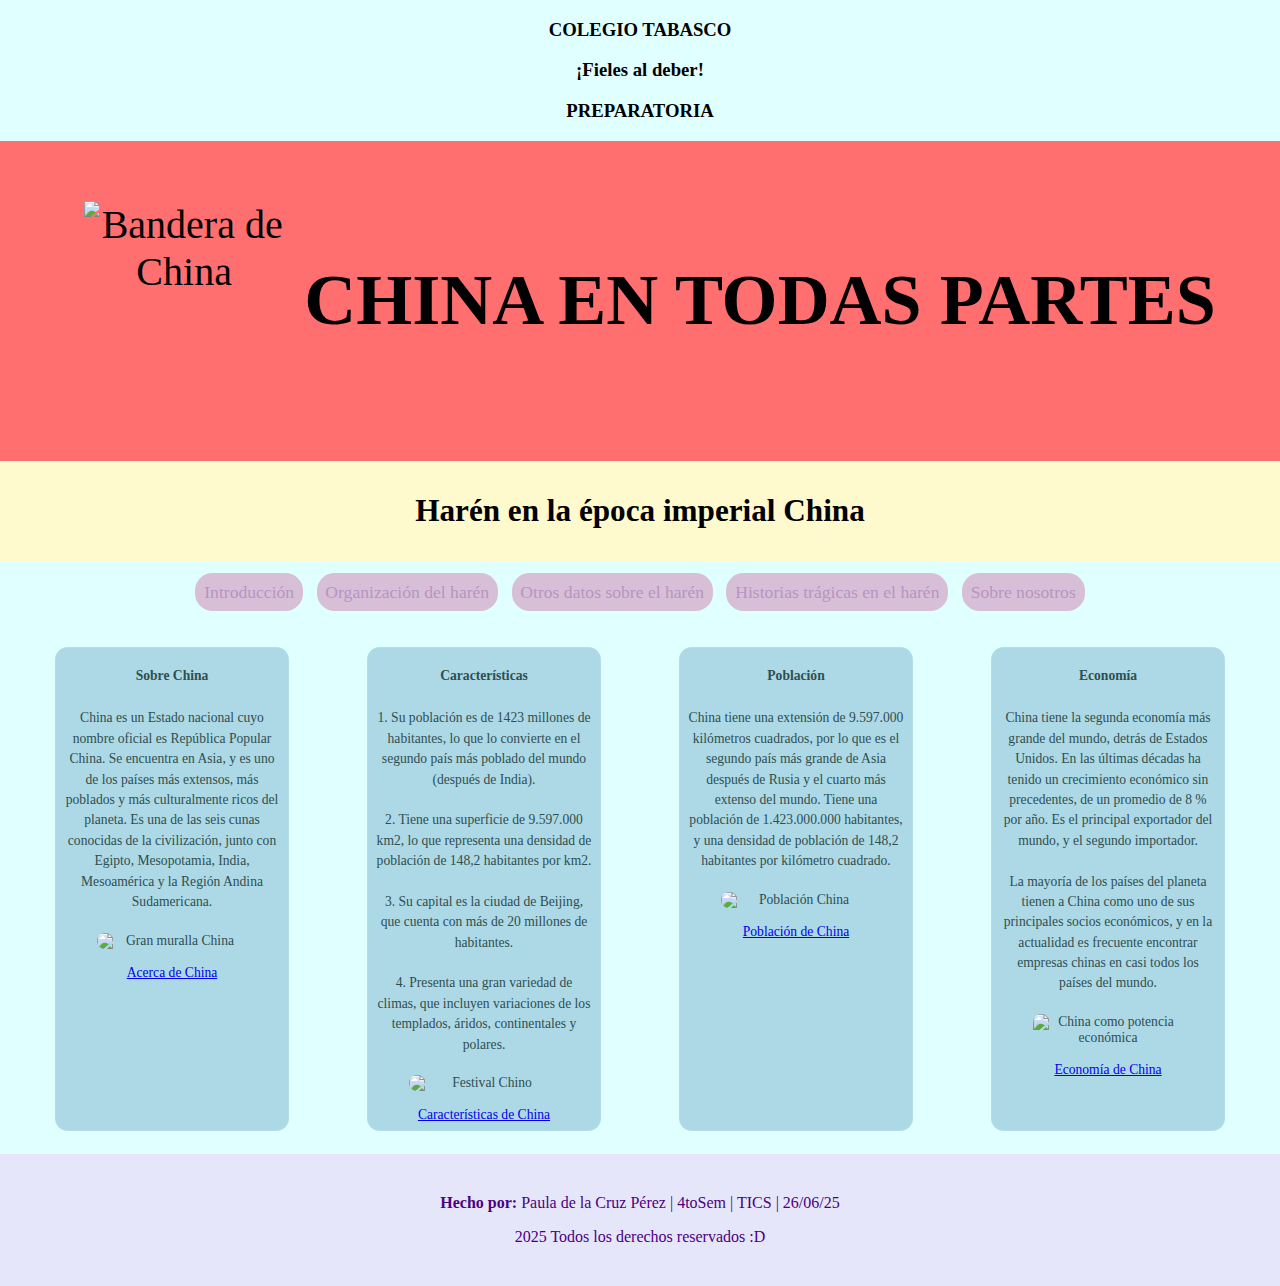
==== index.html @ 60cf9e79 "Add files via upload" ====
<!DOCTYPE html>
<html lang="es">
<head>
    <meta charset="UTF-8">
    <meta name="viewport" content="width=device-width, initial-scale=1.0">
    <link rel="stylesheet" href="estilomenu.css">
    <title>China en todas partes</title>
</head>
<body>
    <center>
        <h3>COLEGIO TABASCO</h3>
        <h3>¡Fieles al deber!</h3>
        <h3>PREPARATORIA</h3>
    </center>
    <header class="china-header">
        <div class="left-section">
            <img src="Recursos/images/bandera.jpg" alt="Bandera de China" class="china-flag">
            <h1 class="china-text">CHINA EN TODAS PARTES</h1>
        </div>
    </header>
    <section class="main-header">
        <h2>Harén en la época imperial China</h2>
    </section>
    <nav>
        <ul class="menu">
            <li><a href="p1.html" target="_blank">Introducción</a></li>
            <li><a href="p2.html" target="_blank">Organización del harén</a></li>
            <li><a href="p3.html" target="_blank">Otros datos sobre el harén</a></li>
            <li><a href="https://www.thecollector.com/tragic-tales-imperial-china-harems/" target="_blank">Historias trágicas en el harén</a></li>
            <li><a href="p4.html" target="_blank">Sobre nosotros</a></li>
        </ul>
        <div class="containers">
            <div class="container" id="container1">
                <h3 class="container-title">Sobre China</h3>
                <p>
                    China es un Estado nacional cuyo nombre oficial es República Popular China. Se encuentra en Asia, y es uno de los países más extensos, más poblados y más culturalmente ricos del planeta. Es una de las seis cunas conocidas de la civilización, junto con Egipto, Mesopotamia, India, Mesoamérica y la Región Andina Sudamericana.
                </p>
                <img src="Recursos/images/ft15.jpg" alt="Gran muralla China" class="random-image"><br>
                <a href="https://humanidades.com/china/" target="_blank" class="image-link">Acerca de China</a>
            </div>
            <div class="container" id="container2">
                <h3 class="container-title">Características</h3>
                <p>
                    1. Su población es de 1423 millones de habitantes, lo que lo convierte en el segundo país más poblado del mundo (después de India).<br><br>
                    2. Tiene una superficie de 9.597.000 km2, lo que representa una densidad de población de 148,2 habitantes por km2.<br><br>
                    3. Su capital es la ciudad de Beijing, que cuenta con más de 20 millones de habitantes.<br><br>
                    4. Presenta una gran variedad de climas, que incluyen variaciones de los templados, áridos, continentales y polares.
                </p>
                <img src="Recursos/images/ft16.jpg" alt="Festival Chino" class="random-image"><br>
                <a href="https://www.fundacionaquae.org/wiki/china/" target="_blank" class="image-link">Características de China</a>
            </div>
            <div class="container" id="container3">
                <h3 class="container-title">Población</h3>
                <p>
                    China tiene una extensión de 9.597.000 kilómetros cuadrados, por lo que es el segundo país más grande de Asia después de Rusia y el cuarto más extenso del mundo. Tiene una población de 1.423.000.000 habitantes, y una densidad de población de 148,2 habitantes por kilómetro cuadrado.
                </p>
                <img src="Recursos/images/ft17.jpg" alt="Población China" class="random-image"><br>
                <a href="https://datosmacro.expansion.com/demografia/poblacion/china" target="_blank" class="image-link">Población de China</a>
            </div>
            <div class="container" id="container4">
                <h3 class="container-title">Economía</h3>
                <p>
                    China tiene la segunda economía más grande del mundo, detrás de Estados Unidos. En las últimas décadas ha tenido un crecimiento económico sin precedentes, de un promedio de 8 % por año. Es el principal exportador del mundo, y el segundo importador.<br><br>
                    La mayoría de los países del planeta tienen a China como uno de sus principales socios económicos, y en la actualidad es frecuente encontrar empresas chinas en casi todos los países del mundo.
                </p>
                <img src="Recursos/images/ft18.jpg" alt="China como potencia económica" class="random-image"><br>
                <a href="https://santandertrade.com/es/portal/analizar-mercados/china/politica-y-economia" target="_blank" class="image-link">Economía de China</a>
            </div>
        </div>
    </nav>
    <footer class="footer">
        <div class="footer-content">
            <p><strong>Hecho por:</strong> Paula de la Cruz Pérez | 4toSem | TICS | 26/06/25</p>
            <p>2025 Todos los derechos reservados :D</p>
        </div>
    </footer>
</body>
</html>
---- estilomenu.css ----
body {
    font-family: Pacifico, cursive;
    text-align: center;
    background-color: #E0FFFF;
    margin: 0;
    padding: 0;
}

.china-header {
    font-family: Rockwell, serif;
    background-color: #FF6F6F;
    color: black;
    display: flex;
    align-items: center;
    justify-content: center;
    text-align: center;
    position: relative;
    flex-wrap: wrap;
}

.left-section {
    display: flex;
    align-items: center;
    flex-shrink: 0;
    justify-content: center;
}

.china-flag {
    margin-right: 0.5em;
    margin-left: 0.5em;
}

.center-section {
    position: absolute;
    left: 50%;
    transform: translateX(-50%);
    text-align: center;
    white-space: nowrap;
}

.china-text {
    margin: 0;
    display: inline-block;
    vertical-align: middle;
}

.main-header {
    font-family: Pacifico, cursive;
    background-color: #FFFACD;
    color: black;
    padding: 0.3em;
    text-align: center;
}

.menu {
    padding: 0;
    text-align: center;
}

.menu li {
    display: inline-block;
    margin: 0.3em;
}

.menu li a {
    font-family: Rockwell, serif;
    text-decoration: none;
    background-color: #D8BFD8;
    color: #b695c0;
    border-radius: 1.2em;
}

.menu li a:hover {
    background-color: lavender;
    margin-top: -0.1em;
    padding-bottom: 0.7em;
    border-radius: 0.6em;
}

.containers {
    display: flex;
    flex-wrap: wrap;
    justify-content: space-around;
    padding: 1.2em;
}

.container {
    width: 90%;
    max-width: 18.75em;
    height: auto;
    background-color: #ADD8E6;
    border: 0.06em solid #B0E0E6;
    border-radius: 0.9em;
    margin: 0.6em auto;
    padding: 0.6em;
    display: flex;
    flex-direction: column;
    align-items: center;
    text-align: center;
    color: #2F4F4F;
    font-size: 0.9em;
}

.container-title {
    font-family: 'Rockwell', serif;
    margin-bottom: 0.9em;
}

.container p {
    text-align: center;
    line-height: 1.5;
}

.random-image {
    width: 80%;
    max-width: 12.5em;
    height: auto;
    margin-top: 0.6em;
    border-radius: 0.6em;
}

.rounded-image {
    border-radius: 0.6em;
}

.footer {
    background-color: #E6E6FA;
    padding: 0.6em;
    text-align: center;
}

.footer-content {
    background-color: #E6E6FA;
    padding: 0.6em;
    border-radius: 0.9em;
    color: #4B0082;
    font-family: 'Rockwell', serif;
    margin: 0.6em auto;
    width: 90%;
    max-width: 50em;
}

@media (min-width: 769px) {
    /* Estilos para PC */
    .china-header {
        font-size: 2.5em; /* Reducido de 3em a 2.5em */
        padding: 1.5em; /* Reducido de 2em a 1.5em */
    }

    .china-flag {
        width: 5em; /* Reducido de 6em a 5em */
        height: 5em; /* Reducido de 6em a 5em */
    }

    .china-text {
        font-size: 1.8em; /* Reducido de 2em a 1.8em */
    }

    .main-header {
        font-size: 1.3em; /* Reducido de 1.5em a 1.3em */
    }

    .menu li a {
        font-size: 1.1em; /* Reducido de 1.2em a 1.1em */
        padding: 0.5em; /* Reducido de 0.6em a 0.5em */
        border-radius: 1em; /* Reducido de 1.2em a 1em */
    }

    .containers {
        padding: 1em; /* Reducido de 1.2em a 1em */
    }

    .container {
        width: 85%; /* Reducido de 90% a 85% */
        max-width: 16em; /* Reducido de 18.75em a 16em */
        margin: 0.5em auto; /* Reducido de 0.6em auto a 0.5em auto */
        padding: 0.5em; /* Reducido de 0.6em a 0.5em */
        font-size: 0.85em; /* Reducido de 0.9em a 0.85em */
    }

    .container-title {
        font-size: 1em; /* Reducido de 1.1em a 1em */
        margin-bottom: 0.8em; /* Reducido de 0.9em a 0.8em */
    }

    .random-image {
        width: 75%; /* Reducido de 80% a 75% */
        max-width: 11em; /* Reducido de 12.5em a 11em */
        margin-top: 0.5em; /* Reducido de 0.6em a 0.5em */
    }

    .footer {
        padding: 0.5em; /* Reducido de 0.6em a 0.5em */
    }

    .footer-content {
        padding: 0.5em; /* Reducido de 0.6em a 0.5em */
        margin: 0.5em auto; /* Reducido de 0.6em auto a 0.5em auto */
    }
}

@media (max-width: 768px) {
    /* Estilos para Celular */
    .china-header {
        font-size: 2em;
        padding: 1.5em;
    }

    .china-flag {
        width: 4em;
        height: 4em;
    }

    .china-text {
        font-size: 1.5em;
    }

    .main-header {
        font-size: 1.2em;
    }

    .menu li a {
        font-size: 1em;
        padding: 0.4em;
        border-radius: 0.8em;
    }

    .containers {
        padding: 0.8em;
    }

    .container {
        width: 95%;
        max-width: none;
        margin: 0.5em auto;
        padding: 0.5em;
        font-size: 0.8em;
    }

    .container-title {
        font-size: 1em;
        margin-bottom: 0.6em;
    }

    .random-image {
        width: 90%;
        max-width: none;
        margin-top: 0.5em;
    }

    .footer {
        padding: 0.5em;
    }

    .footer-content {
        padding: 0.5em;
        margin: 0.5em auto;
    }
}
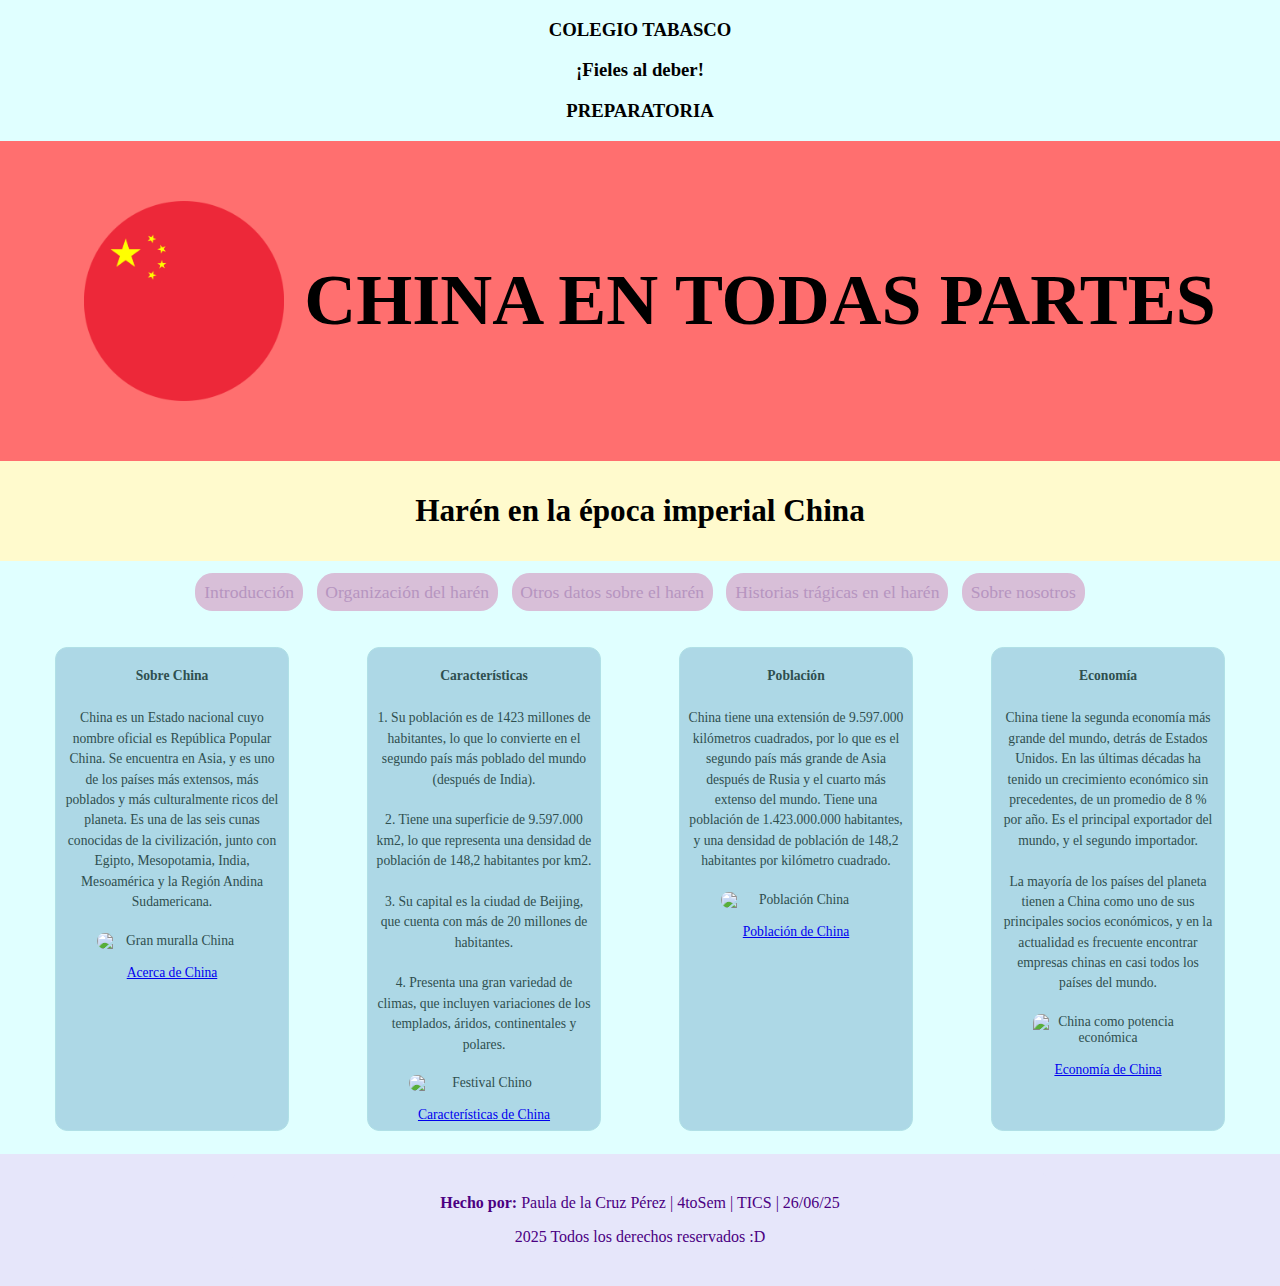
==== commit 335300e1: "Update index.html" ====
--- a/index.html
+++ b/index.html
@@ -14,7 +14,7 @@
     </center>
     <header class="china-header">
         <div class="left-section">
-            <img src="Recursos/images/bandera.jpg" alt="Bandera de China" class="china-flag">
+            <img src="bandera.jpg" alt="Bandera de China" class="china-flag">
             <h1 class="china-text">CHINA EN TODAS PARTES</h1>
         </div>
     </header>
@@ -75,4 +75,4 @@
         </div>
     </footer>
 </body>
-</html>+</html>
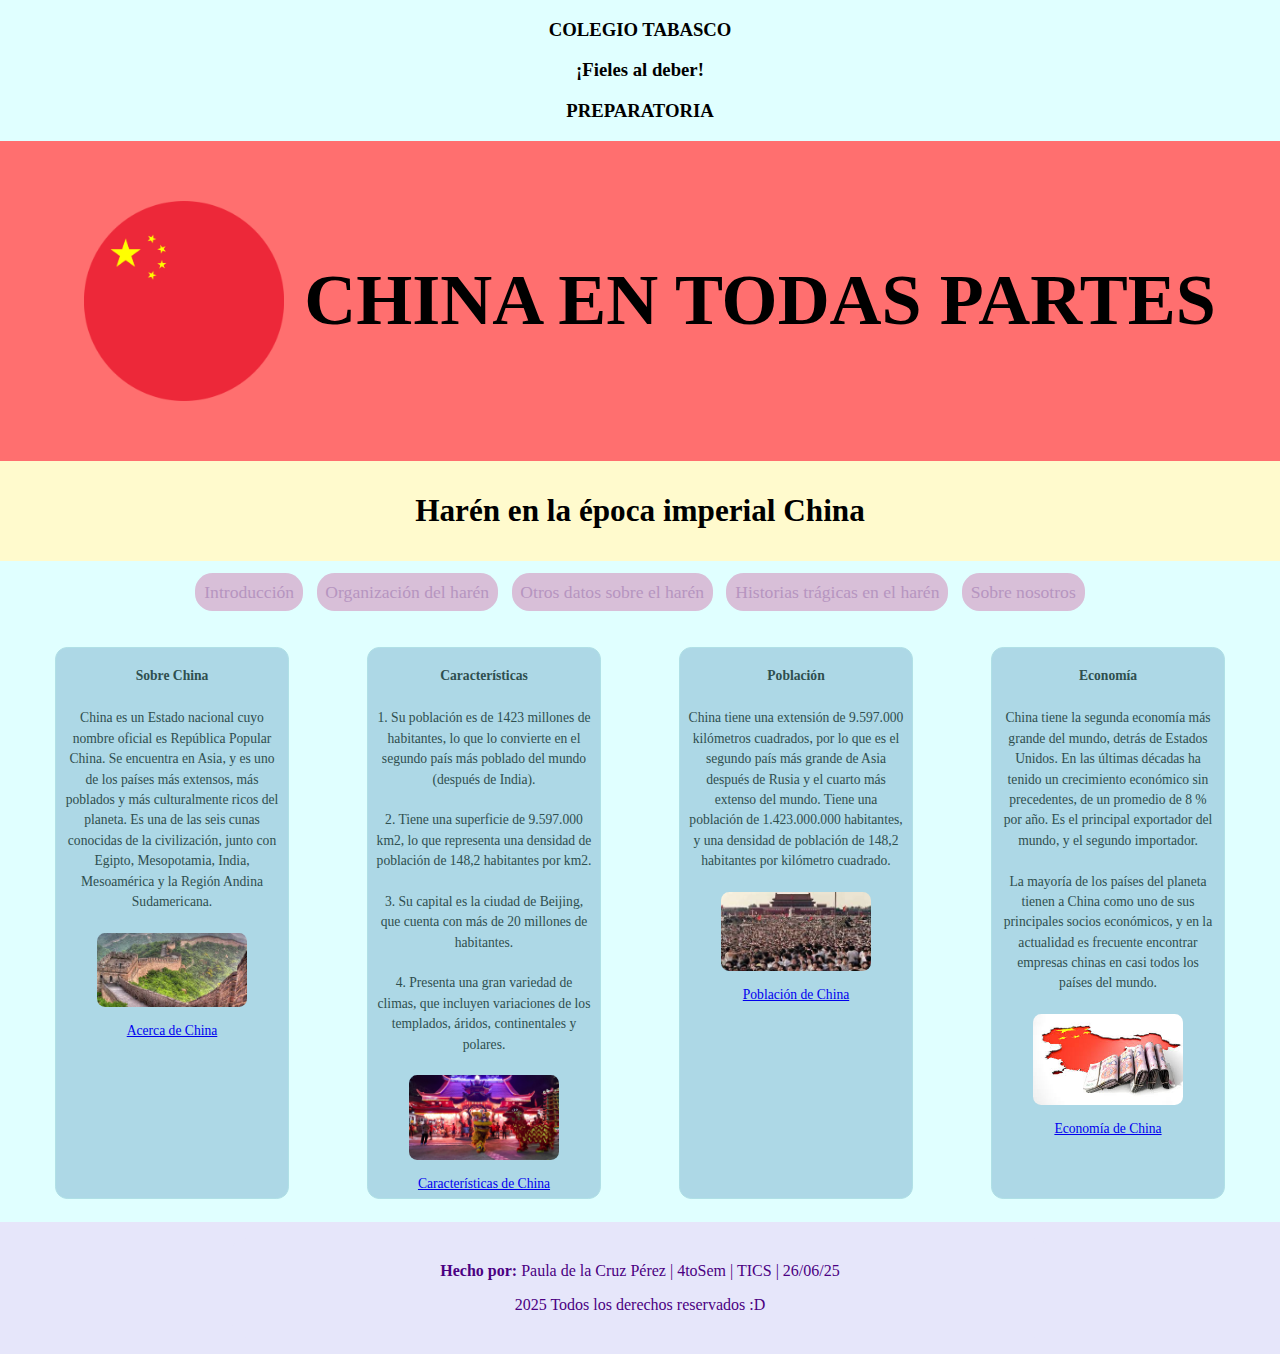
==== commit 408ece73: "Update index.html" ====
--- a/index.html
+++ b/index.html
@@ -35,7 +35,7 @@
                 <p>
                     China es un Estado nacional cuyo nombre oficial es República Popular China. Se encuentra en Asia, y es uno de los países más extensos, más poblados y más culturalmente ricos del planeta. Es una de las seis cunas conocidas de la civilización, junto con Egipto, Mesopotamia, India, Mesoamérica y la Región Andina Sudamericana.
                 </p>
-                <img src="Recursos/images/ft15.jpg" alt="Gran muralla China" class="random-image"><br>
+                <img src="ft15.jpg" alt="Gran muralla China" class="random-image"><br>
                 <a href="https://humanidades.com/china/" target="_blank" class="image-link">Acerca de China</a>
             </div>
             <div class="container" id="container2">
@@ -46,7 +46,7 @@
                     3. Su capital es la ciudad de Beijing, que cuenta con más de 20 millones de habitantes.<br><br>
                     4. Presenta una gran variedad de climas, que incluyen variaciones de los templados, áridos, continentales y polares.
                 </p>
-                <img src="Recursos/images/ft16.jpg" alt="Festival Chino" class="random-image"><br>
+                <img src="ft16.jpg" alt="Festival Chino" class="random-image"><br>
                 <a href="https://www.fundacionaquae.org/wiki/china/" target="_blank" class="image-link">Características de China</a>
             </div>
             <div class="container" id="container3">
@@ -54,7 +54,7 @@
                 <p>
                     China tiene una extensión de 9.597.000 kilómetros cuadrados, por lo que es el segundo país más grande de Asia después de Rusia y el cuarto más extenso del mundo. Tiene una población de 1.423.000.000 habitantes, y una densidad de población de 148,2 habitantes por kilómetro cuadrado.
                 </p>
-                <img src="Recursos/images/ft17.jpg" alt="Población China" class="random-image"><br>
+                <img src="ft17.jpg" alt="Población China" class="random-image"><br>
                 <a href="https://datosmacro.expansion.com/demografia/poblacion/china" target="_blank" class="image-link">Población de China</a>
             </div>
             <div class="container" id="container4">
@@ -63,7 +63,7 @@
                     China tiene la segunda economía más grande del mundo, detrás de Estados Unidos. En las últimas décadas ha tenido un crecimiento económico sin precedentes, de un promedio de 8 % por año. Es el principal exportador del mundo, y el segundo importador.<br><br>
                     La mayoría de los países del planeta tienen a China como uno de sus principales socios económicos, y en la actualidad es frecuente encontrar empresas chinas en casi todos los países del mundo.
                 </p>
-                <img src="Recursos/images/ft18.jpg" alt="China como potencia económica" class="random-image"><br>
+                <img src="ft18.jpg" alt="China como potencia económica" class="random-image"><br>
                 <a href="https://santandertrade.com/es/portal/analizar-mercados/china/politica-y-economia" target="_blank" class="image-link">Economía de China</a>
             </div>
         </div>
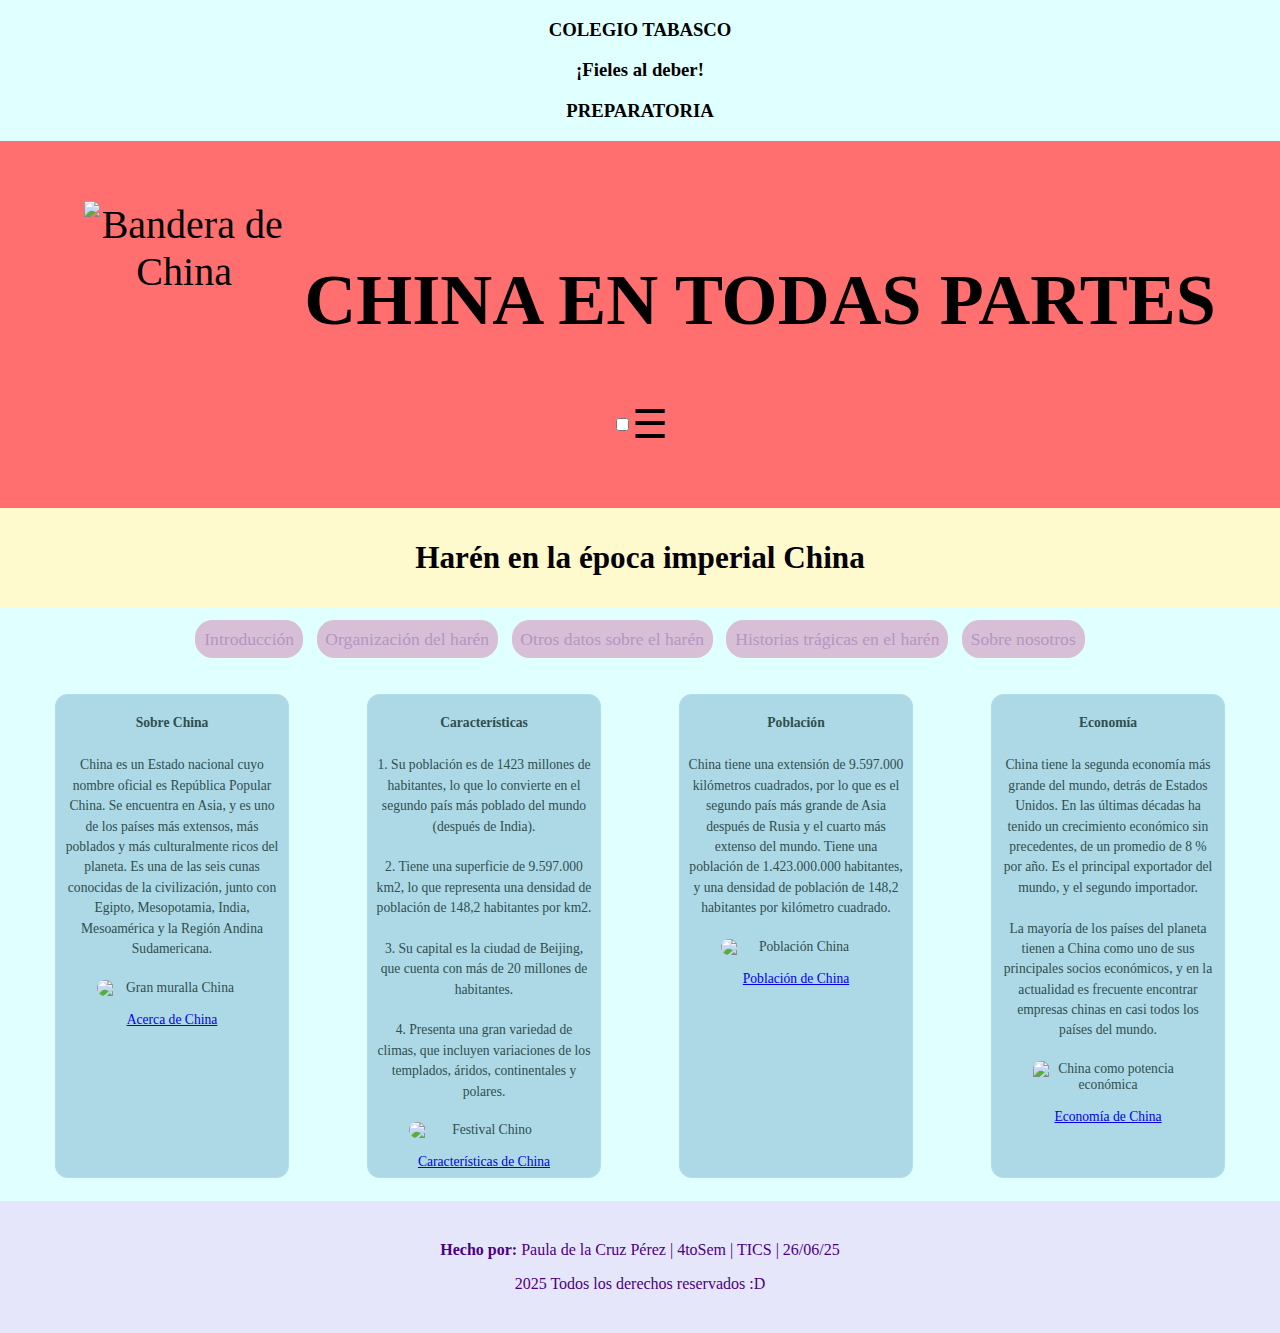
==== commit 1bfd27d0: "Update index.html" ====
--- a/index.html
+++ b/index.html
@@ -14,14 +14,16 @@
     </center>
     <header class="china-header">
         <div class="left-section">
-            <img src="bandera.jpg" alt="Bandera de China" class="china-flag">
+            <img src="Recursos/images/bandera.jpg" alt="Bandera de China" class="china-flag">
             <h1 class="china-text">CHINA EN TODAS PARTES</h1>
         </div>
+        <input type="checkbox" id="menu-toggle" class="menu-toggle">
+        <label for="menu-toggle" class="menu-button">☰</label>
     </header>
     <section class="main-header">
         <h2>Harén en la época imperial China</h2>
     </section>
-    <nav>
+    <nav class="nav-menu">
         <ul class="menu">
             <li><a href="p1.html" target="_blank">Introducción</a></li>
             <li><a href="p2.html" target="_blank">Organización del harén</a></li>
@@ -29,45 +31,45 @@
             <li><a href="https://www.thecollector.com/tragic-tales-imperial-china-harems/" target="_blank">Historias trágicas en el harén</a></li>
             <li><a href="p4.html" target="_blank">Sobre nosotros</a></li>
         </ul>
-        <div class="containers">
-            <div class="container" id="container1">
-                <h3 class="container-title">Sobre China</h3>
-                <p>
-                    China es un Estado nacional cuyo nombre oficial es República Popular China. Se encuentra en Asia, y es uno de los países más extensos, más poblados y más culturalmente ricos del planeta. Es una de las seis cunas conocidas de la civilización, junto con Egipto, Mesopotamia, India, Mesoamérica y la Región Andina Sudamericana.
-                </p>
-                <img src="ft15.jpg" alt="Gran muralla China" class="random-image"><br>
-                <a href="https://humanidades.com/china/" target="_blank" class="image-link">Acerca de China</a>
-            </div>
-            <div class="container" id="container2">
-                <h3 class="container-title">Características</h3>
-                <p>
-                    1. Su población es de 1423 millones de habitantes, lo que lo convierte en el segundo país más poblado del mundo (después de India).<br><br>
-                    2. Tiene una superficie de 9.597.000 km2, lo que representa una densidad de población de 148,2 habitantes por km2.<br><br>
-                    3. Su capital es la ciudad de Beijing, que cuenta con más de 20 millones de habitantes.<br><br>
-                    4. Presenta una gran variedad de climas, que incluyen variaciones de los templados, áridos, continentales y polares.
-                </p>
-                <img src="ft16.jpg" alt="Festival Chino" class="random-image"><br>
-                <a href="https://www.fundacionaquae.org/wiki/china/" target="_blank" class="image-link">Características de China</a>
-            </div>
-            <div class="container" id="container3">
-                <h3 class="container-title">Población</h3>
-                <p>
-                    China tiene una extensión de 9.597.000 kilómetros cuadrados, por lo que es el segundo país más grande de Asia después de Rusia y el cuarto más extenso del mundo. Tiene una población de 1.423.000.000 habitantes, y una densidad de población de 148,2 habitantes por kilómetro cuadrado.
-                </p>
-                <img src="ft17.jpg" alt="Población China" class="random-image"><br>
-                <a href="https://datosmacro.expansion.com/demografia/poblacion/china" target="_blank" class="image-link">Población de China</a>
-            </div>
-            <div class="container" id="container4">
-                <h3 class="container-title">Economía</h3>
-                <p>
-                    China tiene la segunda economía más grande del mundo, detrás de Estados Unidos. En las últimas décadas ha tenido un crecimiento económico sin precedentes, de un promedio de 8 % por año. Es el principal exportador del mundo, y el segundo importador.<br><br>
-                    La mayoría de los países del planeta tienen a China como uno de sus principales socios económicos, y en la actualidad es frecuente encontrar empresas chinas en casi todos los países del mundo.
-                </p>
-                <img src="ft18.jpg" alt="China como potencia económica" class="random-image"><br>
-                <a href="https://santandertrade.com/es/portal/analizar-mercados/china/politica-y-economia" target="_blank" class="image-link">Economía de China</a>
-            </div>
+    </nav>
+    <div class="containers">
+        <div class="container" id="container1">
+            <h3 class="container-title">Sobre China</h3>
+            <p>
+                China es un Estado nacional cuyo nombre oficial es República Popular China. Se encuentra en Asia, y es uno de los países más extensos, más poblados y más culturalmente ricos del planeta. Es una de las seis cunas conocidas de la civilización, junto con Egipto, Mesopotamia, India, Mesoamérica y la Región Andina Sudamericana.
+            </p>
+            <img src="Recursos/images/ft15.jpg" alt="Gran muralla China" class="random-image"><br>
+            <a href="https://humanidades.com/china/" target="_blank" class="image-link">Acerca de China</a>
         </div>
-    </nav>
+        <div class="container" id="container2">
+            <h3 class="container-title">Características</h3>
+            <p>
+                1. Su población es de 1423 millones de habitantes, lo que lo convierte en el segundo país más poblado del mundo (después de India).<br><br>
+                2. Tiene una superficie de 9.597.000 km2, lo que representa una densidad de población de 148,2 habitantes por km2.<br><br>
+                3. Su capital es la ciudad de Beijing, que cuenta con más de 20 millones de habitantes.<br><br>
+                4. Presenta una gran variedad de climas, que incluyen variaciones de los templados, áridos, continentales y polares.
+            </p>
+            <img src="Recursos/images/ft16.jpg" alt="Festival Chino" class="random-image"><br>
+            <a href="https://www.fundacionaquae.org/wiki/china/" target="_blank" class="image-link">Características de China</a>
+        </div>
+        <div class="container" id="container3">
+            <h3 class="container-title">Población</h3>
+            <p>
+                China tiene una extensión de 9.597.000 kilómetros cuadrados, por lo que es el segundo país más grande de Asia después de Rusia y el cuarto más extenso del mundo. Tiene una población de 1.423.000.000 habitantes, y una densidad de población de 148,2 habitantes por kilómetro cuadrado.
+            </p>
+            <img src="Recursos/images/ft17.jpg" alt="Población China" class="random-image"><br>
+            <a href="https://datosmacro.expansion.com/demografia/poblacion/china" target="_blank" class="image-link">Población de China</a>
+        </div>
+        <div class="container" id="container4">
+            <h3 class="container-title">Economía</h3>
+            <p>
+                China tiene la segunda economía más grande del mundo, detrás de Estados Unidos. En las últimas décadas ha tenido un crecimiento económico sin precedentes, de un promedio de 8 % por año. Es el principal exportador del mundo, y el segundo importador.<br><br>
+                La mayoría de los países del planeta tienen a China como uno de sus principales socios económicos, y en la actualidad es frecuente encontrar empresas chinas en casi todos los países del mundo.
+            </p>
+            <img src="Recursos/images/ft18.jpg" alt="China como potencia económica" class="random-image"><br>
+            <a href="https://santandertrade.com/es/portal/analizar-mercados/china/politica-y-economia" target="_blank" class="image-link">Economía de China</a>
+        </div>
+    </div>
     <footer class="footer">
         <div class="footer-content">
             <p><strong>Hecho por:</strong> Paula de la Cruz Pérez | 4toSem | TICS | 26/06/25</p>
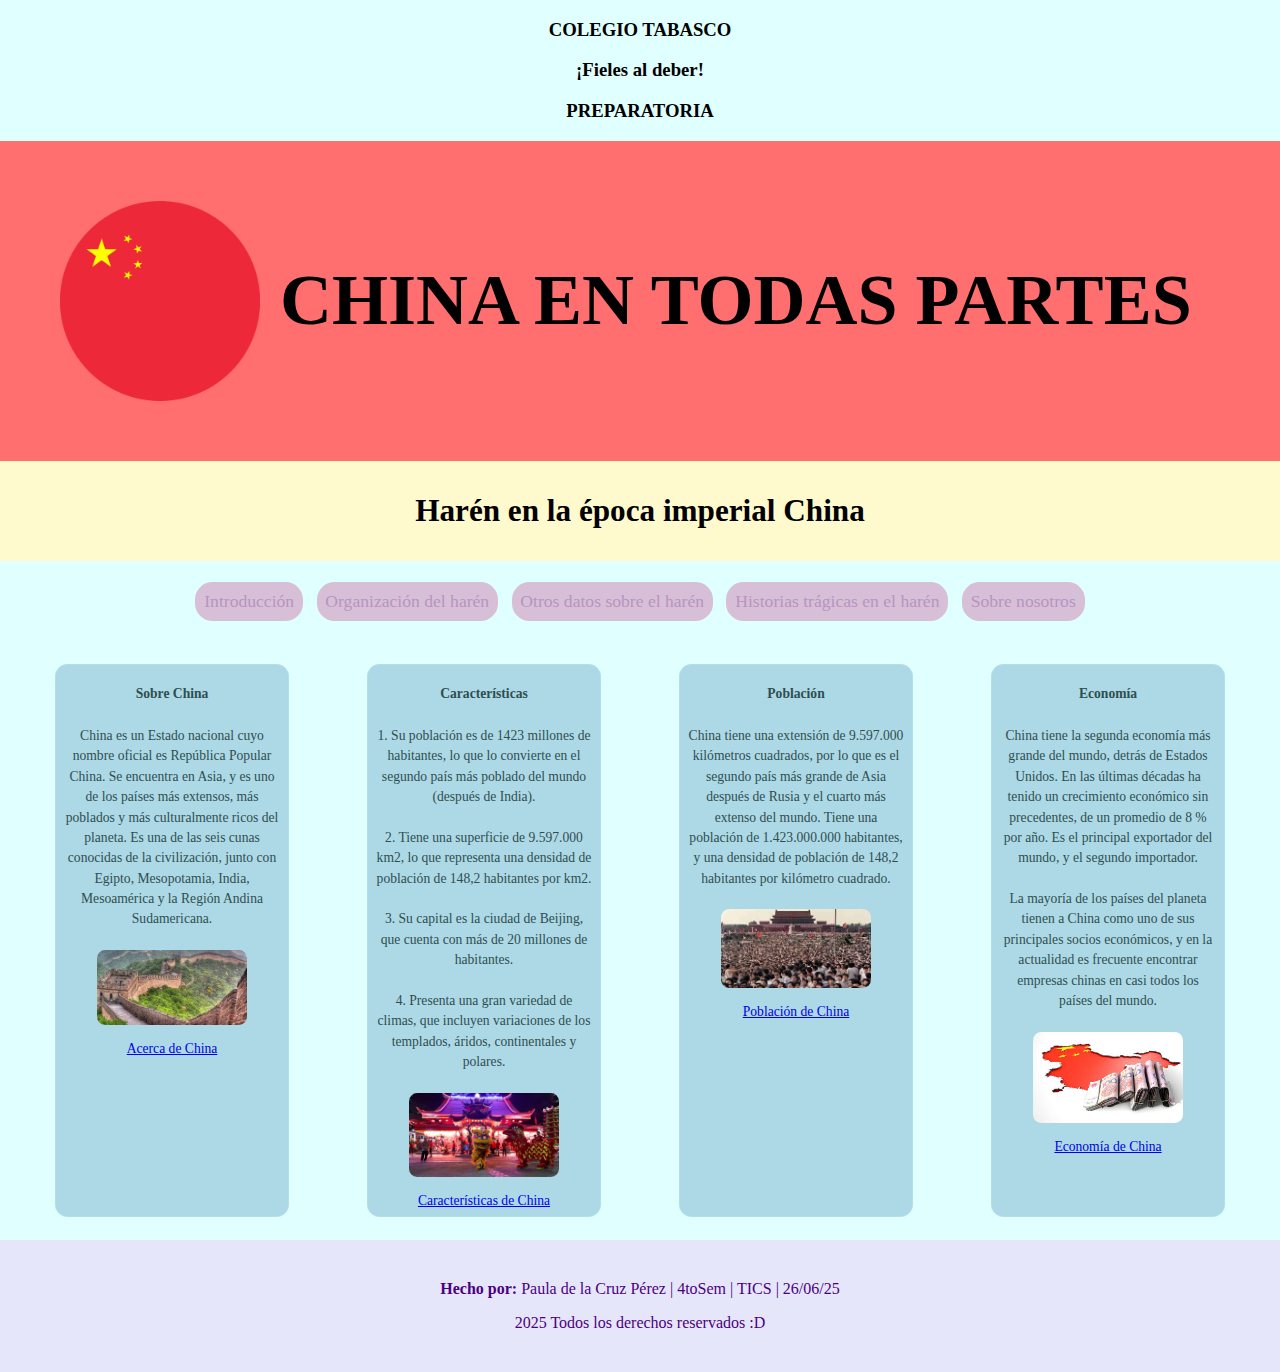
==== commit 3754d216: "Update index.html" ====
--- a/index.html
+++ b/index.html
@@ -14,7 +14,7 @@
     </center>
     <header class="china-header">
         <div class="left-section">
-            <img src="Recursos/images/bandera.jpg" alt="Bandera de China" class="china-flag">
+            <img src="bandera.jpg" alt="Bandera de China" class="china-flag">
             <h1 class="china-text">CHINA EN TODAS PARTES</h1>
         </div>
         <input type="checkbox" id="menu-toggle" class="menu-toggle">
@@ -38,7 +38,7 @@
             <p>
                 China es un Estado nacional cuyo nombre oficial es República Popular China. Se encuentra en Asia, y es uno de los países más extensos, más poblados y más culturalmente ricos del planeta. Es una de las seis cunas conocidas de la civilización, junto con Egipto, Mesopotamia, India, Mesoamérica y la Región Andina Sudamericana.
             </p>
-            <img src="Recursos/images/ft15.jpg" alt="Gran muralla China" class="random-image"><br>
+            <img src="ft15.jpg" alt="Gran muralla China" class="random-image"><br>
             <a href="https://humanidades.com/china/" target="_blank" class="image-link">Acerca de China</a>
         </div>
         <div class="container" id="container2">
@@ -49,7 +49,7 @@
                 3. Su capital es la ciudad de Beijing, que cuenta con más de 20 millones de habitantes.<br><br>
                 4. Presenta una gran variedad de climas, que incluyen variaciones de los templados, áridos, continentales y polares.
             </p>
-            <img src="Recursos/images/ft16.jpg" alt="Festival Chino" class="random-image"><br>
+            <img src="ft16.jpg" alt="Festival Chino" class="random-image"><br>
             <a href="https://www.fundacionaquae.org/wiki/china/" target="_blank" class="image-link">Características de China</a>
         </div>
         <div class="container" id="container3">
@@ -57,7 +57,7 @@
             <p>
                 China tiene una extensión de 9.597.000 kilómetros cuadrados, por lo que es el segundo país más grande de Asia después de Rusia y el cuarto más extenso del mundo. Tiene una población de 1.423.000.000 habitantes, y una densidad de población de 148,2 habitantes por kilómetro cuadrado.
             </p>
-            <img src="Recursos/images/ft17.jpg" alt="Población China" class="random-image"><br>
+            <img src="ft17.jpg" alt="Población China" class="random-image"><br>
             <a href="https://datosmacro.expansion.com/demografia/poblacion/china" target="_blank" class="image-link">Población de China</a>
         </div>
         <div class="container" id="container4">
@@ -66,7 +66,7 @@
                 China tiene la segunda economía más grande del mundo, detrás de Estados Unidos. En las últimas décadas ha tenido un crecimiento económico sin precedentes, de un promedio de 8 % por año. Es el principal exportador del mundo, y el segundo importador.<br><br>
                 La mayoría de los países del planeta tienen a China como uno de sus principales socios económicos, y en la actualidad es frecuente encontrar empresas chinas en casi todos los países del mundo.
             </p>
-            <img src="Recursos/images/ft18.jpg" alt="China como potencia económica" class="random-image"><br>
+            <img src="ft18.jpg" alt="China como potencia económica" class="random-image"><br>
             <a href="https://santandertrade.com/es/portal/analizar-mercados/china/politica-y-economia" target="_blank" class="image-link">Economía de China</a>
         </div>
     </div>
--- a/estilomenu.css
+++ b/estilomenu.css
@@ -12,36 +12,28 @@
     color: black;
     display: flex;
     align-items: center;
-    justify-content: center;
+    justify-content: space-between;
     text-align: center;
     position: relative;
-    flex-wrap: wrap;
+    padding: 1.5em;
 }
 
 .left-section {
     display: flex;
     align-items: center;
-    flex-shrink: 0;
-    justify-content: center;
 }
 
 .china-flag {
     margin-right: 0.5em;
-    margin-left: 0.5em;
-}
-
-.center-section {
-    position: absolute;
-    left: 50%;
-    transform: translateX(-50%);
-    text-align: center;
-    white-space: nowrap;
+    width: 4em;
+    height: 4em;
 }
 
 .china-text {
     margin: 0;
     display: inline-block;
     vertical-align: middle;
+    font-size: 1.5em;
 }
 
 .main-header {
@@ -50,6 +42,11 @@
     color: black;
     padding: 0.3em;
     text-align: center;
+    font-size: 1.2em;
+}
+
+.nav-menu {
+    display: none; /* Ocultar el menú por defecto */
 }
 
 .menu {
@@ -58,8 +55,8 @@
 }
 
 .menu li {
-    display: inline-block;
-    margin: 0.3em;
+    display: block;
+    margin: 0.3em 0;
 }
 
 .menu li a {
@@ -67,7 +64,9 @@
     text-decoration: none;
     background-color: #D8BFD8;
     color: #b695c0;
-    border-radius: 1.2em;
+    border-radius: 0.8em;
+    padding: 0.4em;
+    display: block;
 }
 
 .menu li a:hover {
@@ -77,33 +76,48 @@
     border-radius: 0.6em;
 }
 
+.menu-toggle {
+    display: none; /* Ocultar el checkbox por defecto */
+}
+
+.menu-button {
+    font-size: 1.5em;
+    cursor: pointer;
+    display: none; /* Ocultar el botón por defecto */
+    color: black;
+}
+
+#menu-toggle:checked + .nav-menu {
+    display: block; /* Mostrar el menú cuando el checkbox está marcado */
+}
+
 .containers {
     display: flex;
     flex-wrap: wrap;
     justify-content: space-around;
-    padding: 1.2em;
+    padding: 0.8em;
 }
 
 .container {
-    width: 90%;
-    max-width: 18.75em;
-    height: auto;
+    width: 95%;
+    max-width: none;
+    margin: 0.5em auto;
+    padding: 0.5em;
+    display: flex;
+    flex-direction: column;
+    align-items: center;
+    text-align: center;
+    color: #2F4F4F;
+    font-size: 0.8em;
     background-color: #ADD8E6;
     border: 0.06em solid #B0E0E6;
     border-radius: 0.9em;
-    margin: 0.6em auto;
-    padding: 0.6em;
-    display: flex;
-    flex-direction: column;
-    align-items: center;
-    text-align: center;
-    color: #2F4F4F;
-    font-size: 0.9em;
 }
 
 .container-title {
     font-family: 'Rockwell', serif;
-    margin-bottom: 0.9em;
+    margin-bottom: 0.6em;
+    font-size: 1em;
 }
 
 .container p {
@@ -112,10 +126,10 @@
 }
 
 .random-image {
-    width: 80%;
-    max-width: 12.5em;
+    width: 90%;
+    max-width: none;
     height: auto;
-    margin-top: 0.6em;
+    margin-top: 0.5em;
     border-radius: 0.6em;
 }
 
@@ -125,127 +139,85 @@
 
 .footer {
     background-color: #E6E6FA;
-    padding: 0.6em;
+    padding: 0.5em;
     text-align: center;
 }
 
 .footer-content {
     background-color: #E6E6FA;
-    padding: 0.6em;
+    padding: 0.5em;
     border-radius: 0.9em;
     color: #4B0082;
     font-family: 'Rockwell', serif;
-    margin: 0.6em auto;
+    margin: 0.5em auto;
     width: 90%;
     max-width: 50em;
 }
 
 @media (min-width: 769px) {
     /* Estilos para PC */
+    .menu-toggle, .menu-button {
+        display: none; /* Ocultar el checkbox y el botón en pantallas grandes */
+    }
+
+    .nav-menu {
+        display: block; /* Mostrar el menú en pantallas grandes */
+    }
+
+    .menu {
+        text-align: center;
+    }
+
+    .menu li {
+        display: inline-block;
+        margin: 0.3em;
+    }
+
+    .menu li a {
+        font-size: 1.1em;
+        padding: 0.5em;
+        border-radius: 1em;
+    }
+
+    .containers {
+        padding: 1em;
+    }
+
+    .container {
+        width: 85%;
+        max-width: 16em;
+        margin: 0.5em auto;
+        padding: 0.5em;
+        font-size: 0.85em;
+    }
+
+    .random-image {
+        width: 75%;
+        max-width: 11em;
+        margin-top: 0.5em;
+    }
+
     .china-header {
-        font-size: 2.5em; /* Reducido de 3em a 2.5em */
-        padding: 1.5em; /* Reducido de 2em a 1.5em */
+        font-size: 2.5em;
+        padding: 1.5em;
     }
 
     .china-flag {
-        width: 5em; /* Reducido de 6em a 5em */
-        height: 5em; /* Reducido de 6em a 5em */
+        width: 5em;
+        height: 5em;
     }
 
     .china-text {
-        font-size: 1.8em; /* Reducido de 2em a 1.8em */
+        font-size: 1.8em;
     }
 
     .main-header {
-        font-size: 1.3em; /* Reducido de 1.5em a 1.3em */
-    }
-
-    .menu li a {
-        font-size: 1.1em; /* Reducido de 1.2em a 1.1em */
-        padding: 0.5em; /* Reducido de 0.6em a 0.5em */
-        border-radius: 1em; /* Reducido de 1.2em a 1em */
-    }
-
-    .containers {
-        padding: 1em; /* Reducido de 1.2em a 1em */
-    }
-
-    .container {
-        width: 85%; /* Reducido de 90% a 85% */
-        max-width: 16em; /* Reducido de 18.75em a 16em */
-        margin: 0.5em auto; /* Reducido de 0.6em auto a 0.5em auto */
-        padding: 0.5em; /* Reducido de 0.6em a 0.5em */
-        font-size: 0.85em; /* Reducido de 0.9em a 0.85em */
-    }
-
-    .container-title {
-        font-size: 1em; /* Reducido de 1.1em a 1em */
-        margin-bottom: 0.8em; /* Reducido de 0.9em a 0.8em */
-    }
-
-    .random-image {
-        width: 75%; /* Reducido de 80% a 75% */
-        max-width: 11em; /* Reducido de 12.5em a 11em */
-        margin-top: 0.5em; /* Reducido de 0.6em a 0.5em */
-    }
-
-    .footer {
-        padding: 0.5em; /* Reducido de 0.6em a 0.5em */
-    }
-
-    .footer-content {
-        padding: 0.5em; /* Reducido de 0.6em a 0.5em */
-        margin: 0.5em auto; /* Reducido de 0.6em auto a 0.5em auto */
-    }
-}
-
-@media (max-width: 768px) {
-    /* Estilos para Celular */
-    .china-header {
-        font-size: 2em;
-        padding: 1.5em;
-    }
-
-    .china-flag {
-        width: 4em;
-        height: 4em;
-    }
-
-    .china-text {
-        font-size: 1.5em;
-    }
-
-    .main-header {
-        font-size: 1.2em;
-    }
-
-    .menu li a {
-        font-size: 1em;
-        padding: 0.4em;
-        border-radius: 0.8em;
-    }
-
-    .containers {
-        padding: 0.8em;
-    }
-
-    .container {
-        width: 95%;
-        max-width: none;
-        margin: 0.5em auto;
-        padding: 0.5em;
-        font-size: 0.8em;
+        font-size: 1.3em;
     }
 
     .container-title {
         font-size: 1em;
-        margin-bottom: 0.6em;
-    }
-
-    .random-image {
-        width: 90%;
-        max-width: none;
-        margin-top: 0.5em;
+        margin-bottom: 0.8em;
     }
 
     .footer {
@@ -256,4 +228,4 @@
         padding: 0.5em;
         margin: 0.5em auto;
     }
-}+}
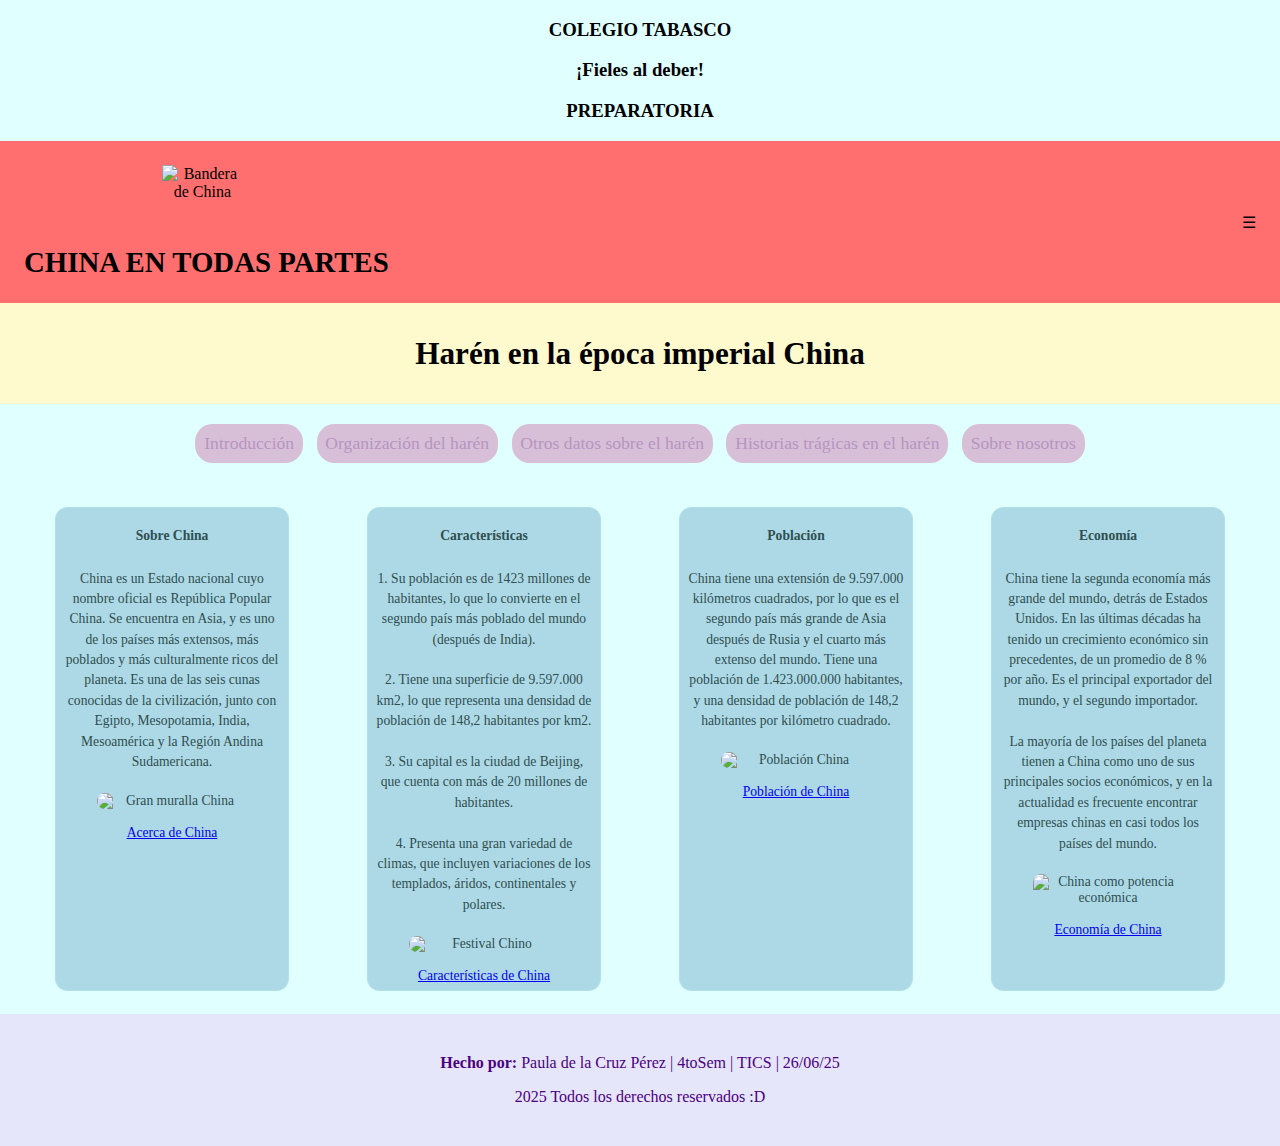
==== commit 1e6c88a3: "Update index.html" ====
--- a/index.html
+++ b/index.html
@@ -14,7 +14,7 @@
     </center>
     <header class="china-header">
         <div class="left-section">
-            <img src="bandera.jpg" alt="Bandera de China" class="china-flag">
+            <img src="Recursos/images/bandera.jpg" alt="Bandera de China" class="china-flag">
             <h1 class="china-text">CHINA EN TODAS PARTES</h1>
         </div>
         <input type="checkbox" id="menu-toggle" class="menu-toggle">
@@ -38,7 +38,7 @@
             <p>
                 China es un Estado nacional cuyo nombre oficial es República Popular China. Se encuentra en Asia, y es uno de los países más extensos, más poblados y más culturalmente ricos del planeta. Es una de las seis cunas conocidas de la civilización, junto con Egipto, Mesopotamia, India, Mesoamérica y la Región Andina Sudamericana.
             </p>
-            <img src="ft15.jpg" alt="Gran muralla China" class="random-image"><br>
+            <img src="Recursos/images/ft15.jpg" alt="Gran muralla China" class="random-image"><br>
             <a href="https://humanidades.com/china/" target="_blank" class="image-link">Acerca de China</a>
         </div>
         <div class="container" id="container2">
@@ -49,7 +49,7 @@
                 3. Su capital es la ciudad de Beijing, que cuenta con más de 20 millones de habitantes.<br><br>
                 4. Presenta una gran variedad de climas, que incluyen variaciones de los templados, áridos, continentales y polares.
             </p>
-            <img src="ft16.jpg" alt="Festival Chino" class="random-image"><br>
+            <img src="Recursos/images/ft16.jpg" alt="Festival Chino" class="random-image"><br>
             <a href="https://www.fundacionaquae.org/wiki/china/" target="_blank" class="image-link">Características de China</a>
         </div>
         <div class="container" id="container3">
@@ -57,7 +57,7 @@
             <p>
                 China tiene una extensión de 9.597.000 kilómetros cuadrados, por lo que es el segundo país más grande de Asia después de Rusia y el cuarto más extenso del mundo. Tiene una población de 1.423.000.000 habitantes, y una densidad de población de 148,2 habitantes por kilómetro cuadrado.
             </p>
-            <img src="ft17.jpg" alt="Población China" class="random-image"><br>
+            <img src="Recursos/images/ft17.jpg" alt="Población China" class="random-image"><br>
             <a href="https://datosmacro.expansion.com/demografia/poblacion/china" target="_blank" class="image-link">Población de China</a>
         </div>
         <div class="container" id="container4">
@@ -66,7 +66,7 @@
                 China tiene la segunda economía más grande del mundo, detrás de Estados Unidos. En las últimas décadas ha tenido un crecimiento económico sin precedentes, de un promedio de 8 % por año. Es el principal exportador del mundo, y el segundo importador.<br><br>
                 La mayoría de los países del planeta tienen a China como uno de sus principales socios económicos, y en la actualidad es frecuente encontrar empresas chinas en casi todos los países del mundo.
             </p>
-            <img src="ft18.jpg" alt="China como potencia económica" class="random-image"><br>
+            <img src="Recursos/images/ft18.jpg" alt="China como potencia económica" class="random-image"><br>
             <a href="https://santandertrade.com/es/portal/analizar-mercados/china/politica-y-economia" target="_blank" class="image-link">Economía de China</a>
         </div>
     </div>
--- a/estilomenu.css
+++ b/estilomenu.css
@@ -15,25 +15,28 @@
     justify-content: space-between;
     text-align: center;
     position: relative;
-    padding: 1.5em;
+    padding: 0.5em;
+    width: 100%;
+    box-sizing: border-box;
 }
 
 .left-section {
     display: flex;
     align-items: center;
+    flex-direction: column;
 }
 
 .china-flag {
-    margin-right: 0.5em;
-    width: 4em;
-    height: 4em;
+    width: 2.5em;
+    height: 2.5em;
+    margin-right: 0;
+    margin-bottom: 0.3em;
 }
 
 .china-text {
     margin: 0;
-    display: inline-block;
-    vertical-align: middle;
-    font-size: 1.5em;
+    font-size: 1em;
+    line-height: 1.2;
 }
 
 .main-header {
@@ -47,16 +50,19 @@
 
 .nav-menu {
     display: none; /* Ocultar el menú por defecto */
+    width: 100%; /* Asegurar que el menú ocupe todo el ancho */
+    box-sizing: border-box; /* Incluir padding y borde en el ancho total */
 }
 
 .menu {
     padding: 0;
     text-align: center;
+    list-style: none; /* Eliminar los puntos de la lista */
 }
 
 .menu li {
-    display: block;
-    margin: 0.3em 0;
+    display: block; /* Mostrar los elementos del menú en bloque */
+    margin: 0.3em 0; /* Agregar margen vertical */
 }
 
 .menu li a {
@@ -66,7 +72,7 @@
     color: #b695c0;
     border-radius: 0.8em;
     padding: 0.4em;
-    display: block;
+    display: block; /* Mostrar los enlaces en bloque */
 }
 
 .menu li a:hover {
@@ -77,14 +83,13 @@
 }
 
 .menu-toggle {
-    display: none; /* Ocultar el checkbox por defecto */
-}
-
-.menu-button {
+    display: block; /* Mostrar el botón del menú en dispositivos móviles */
     font-size: 1.5em;
     cursor: pointer;
-    display: none; /* Ocultar el botón por defecto */
     color: black;
+    background: none;
+    border: none;
+    padding: 0;
 }
 
 #menu-toggle:checked + .nav-menu {
@@ -155,13 +160,13 @@
 }
 
 @media (min-width: 769px) {
-    /* Estilos para PC */
-    .menu-toggle, .menu-button {
-        display: none; /* Ocultar el checkbox y el botón en pantallas grandes */
+    .menu-toggle {
+        display: none; /* Ocultar el botón del menú en PC */
     }
 
     .nav-menu {
-        display: block; /* Mostrar el menú en pantallas grandes */
+        display: block; /* Mostrar el menú en PC */
+        width: auto; /* Restaurar el ancho automático */
     }
 
     .menu {
@@ -198,13 +203,16 @@
     }
 
     .china-header {
-        font-size: 2.5em;
+        justify-content: space-between;
         padding: 1.5em;
+        flex-direction: row;
     }
 
     .china-flag {
         width: 5em;
         height: 5em;
+        margin-right: 0.5em;
+        margin-bottom: 0;
     }
 
     .china-text {
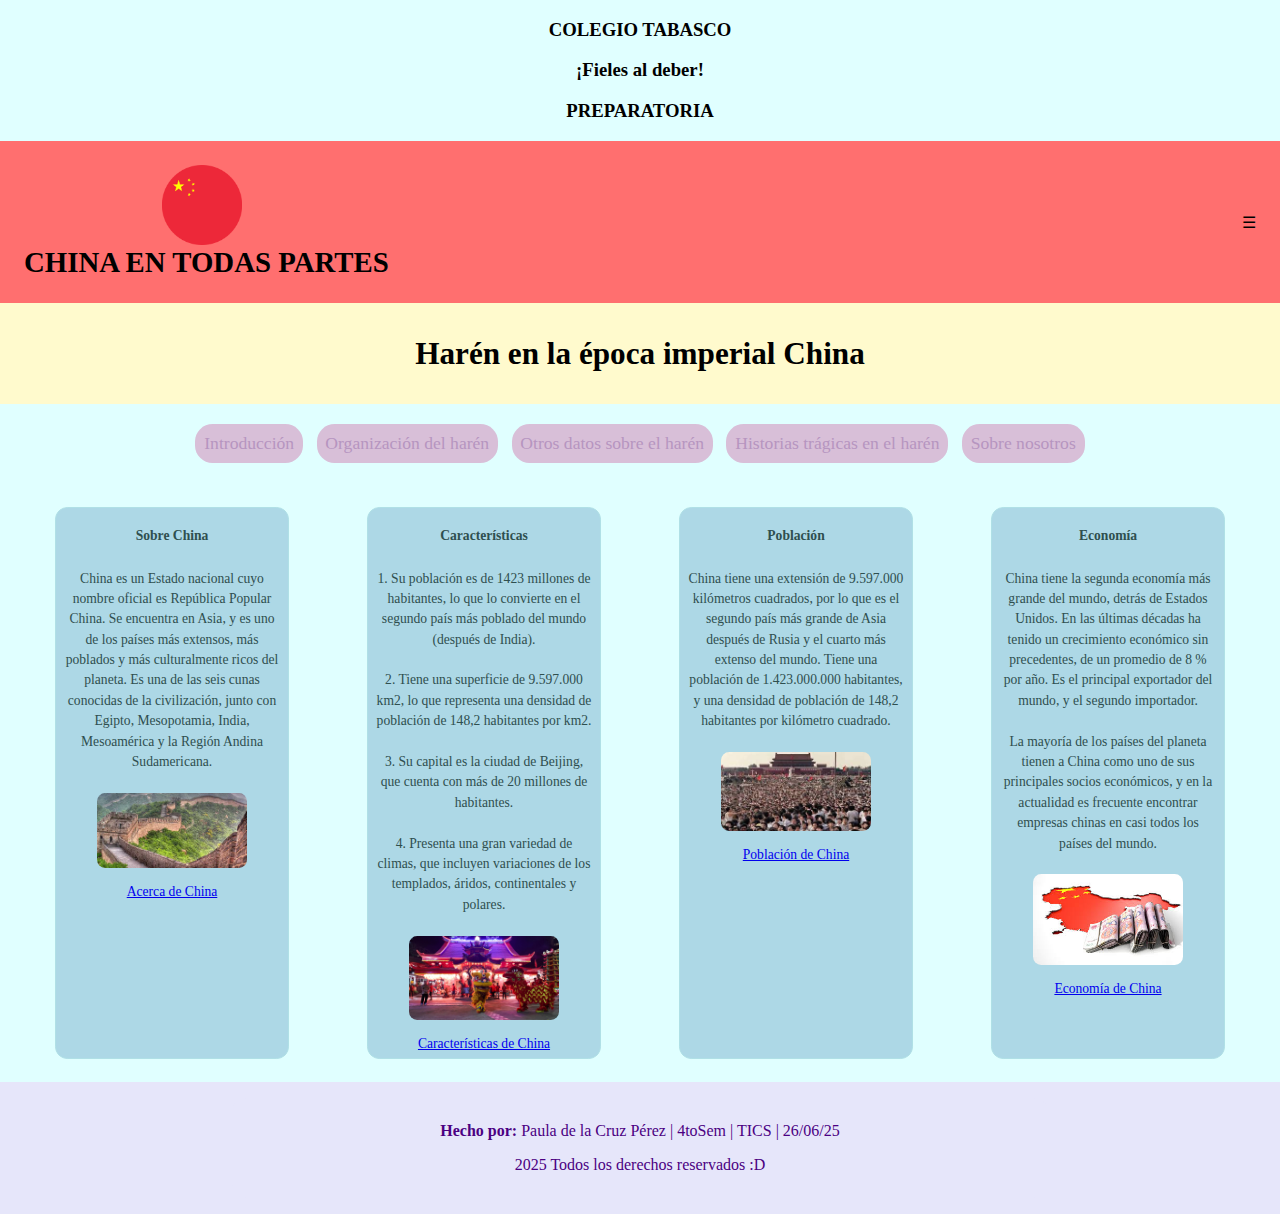
==== commit 1206094b: "Update index.html" ====
--- a/index.html
+++ b/index.html
@@ -14,7 +14,7 @@
     </center>
     <header class="china-header">
         <div class="left-section">
-            <img src="Recursos/images/bandera.jpg" alt="Bandera de China" class="china-flag">
+            <img src="bandera.jpg" alt="Bandera de China" class="china-flag">
             <h1 class="china-text">CHINA EN TODAS PARTES</h1>
         </div>
         <input type="checkbox" id="menu-toggle" class="menu-toggle">
@@ -38,7 +38,7 @@
             <p>
                 China es un Estado nacional cuyo nombre oficial es República Popular China. Se encuentra en Asia, y es uno de los países más extensos, más poblados y más culturalmente ricos del planeta. Es una de las seis cunas conocidas de la civilización, junto con Egipto, Mesopotamia, India, Mesoamérica y la Región Andina Sudamericana.
             </p>
-            <img src="Recursos/images/ft15.jpg" alt="Gran muralla China" class="random-image"><br>
+            <img src="ft15.jpg" alt="Gran muralla China" class="random-image"><br>
             <a href="https://humanidades.com/china/" target="_blank" class="image-link">Acerca de China</a>
         </div>
         <div class="container" id="container2">
@@ -49,7 +49,7 @@
                 3. Su capital es la ciudad de Beijing, que cuenta con más de 20 millones de habitantes.<br><br>
                 4. Presenta una gran variedad de climas, que incluyen variaciones de los templados, áridos, continentales y polares.
             </p>
-            <img src="Recursos/images/ft16.jpg" alt="Festival Chino" class="random-image"><br>
+            <img src="ft16.jpg" alt="Festival Chino" class="random-image"><br>
             <a href="https://www.fundacionaquae.org/wiki/china/" target="_blank" class="image-link">Características de China</a>
         </div>
         <div class="container" id="container3">
@@ -57,7 +57,7 @@
             <p>
                 China tiene una extensión de 9.597.000 kilómetros cuadrados, por lo que es el segundo país más grande de Asia después de Rusia y el cuarto más extenso del mundo. Tiene una población de 1.423.000.000 habitantes, y una densidad de población de 148,2 habitantes por kilómetro cuadrado.
             </p>
-            <img src="Recursos/images/ft17.jpg" alt="Población China" class="random-image"><br>
+            <img src="ft17.jpg" alt="Población China" class="random-image"><br>
             <a href="https://datosmacro.expansion.com/demografia/poblacion/china" target="_blank" class="image-link">Población de China</a>
         </div>
         <div class="container" id="container4">
@@ -66,7 +66,7 @@
                 China tiene la segunda economía más grande del mundo, detrás de Estados Unidos. En las últimas décadas ha tenido un crecimiento económico sin precedentes, de un promedio de 8 % por año. Es el principal exportador del mundo, y el segundo importador.<br><br>
                 La mayoría de los países del planeta tienen a China como uno de sus principales socios económicos, y en la actualidad es frecuente encontrar empresas chinas en casi todos los países del mundo.
             </p>
-            <img src="Recursos/images/ft18.jpg" alt="China como potencia económica" class="random-image"><br>
+            <img src="ft18.jpg" alt="China como potencia económica" class="random-image"><br>
             <a href="https://santandertrade.com/es/portal/analizar-mercados/china/politica-y-economia" target="_blank" class="image-link">Economía de China</a>
         </div>
     </div>
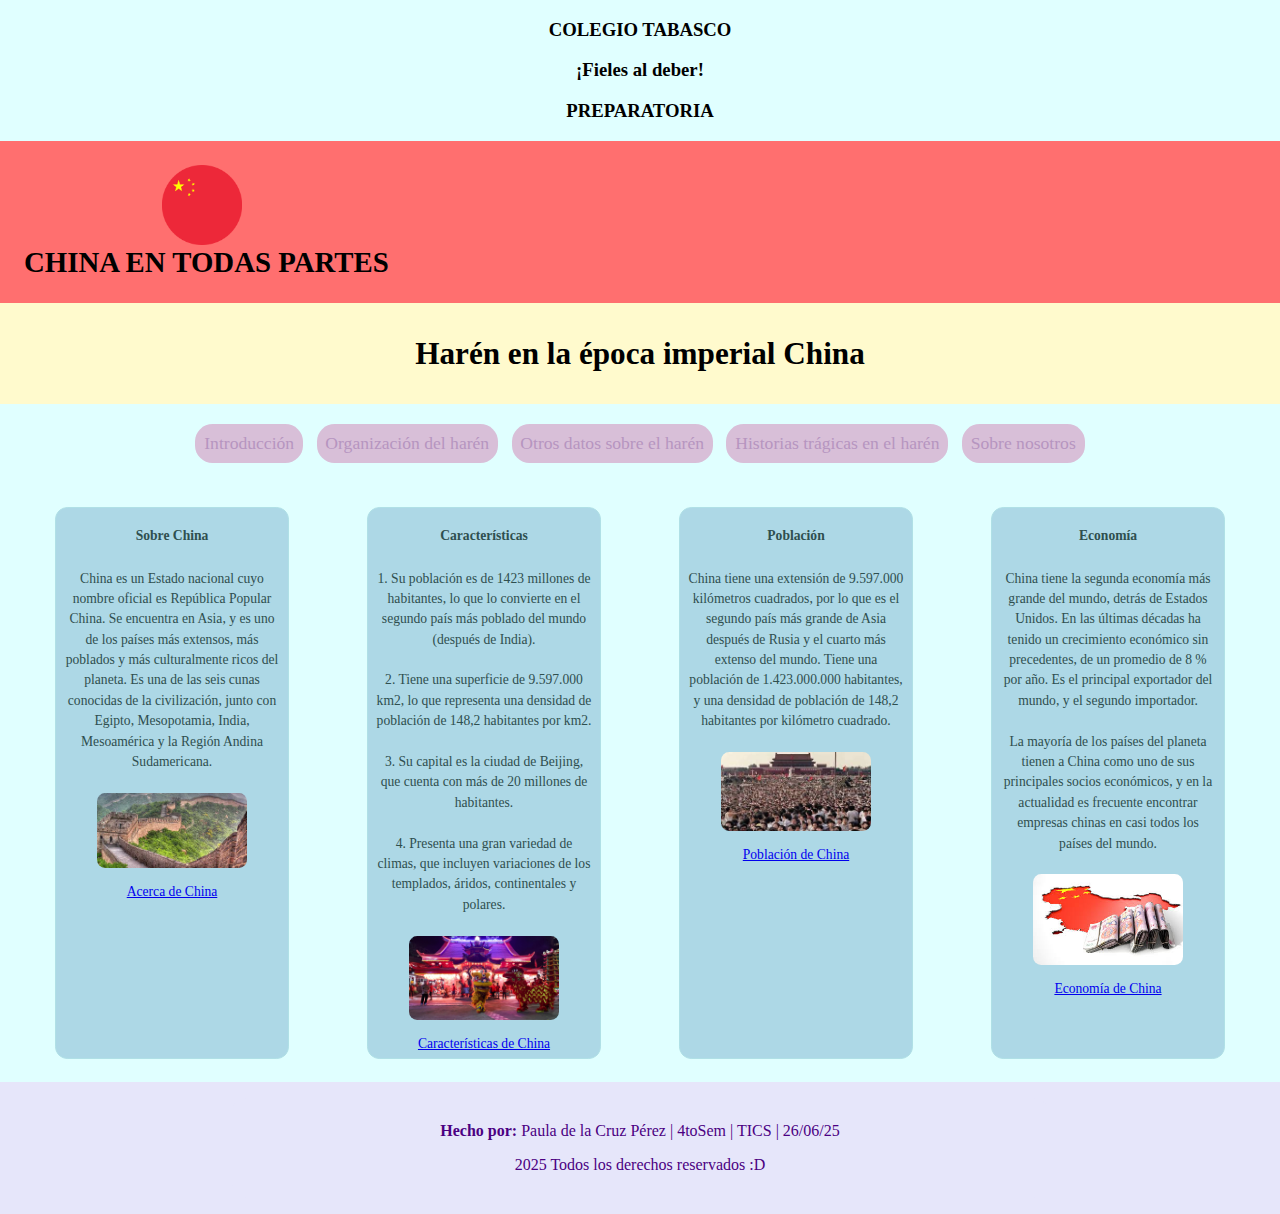
==== commit 8290c6f0: "Update index.html" ====
--- a/index.html
+++ b/index.html
@@ -18,7 +18,6 @@
             <h1 class="china-text">CHINA EN TODAS PARTES</h1>
         </div>
         <input type="checkbox" id="menu-toggle" class="menu-toggle">
-        <label for="menu-toggle" class="menu-button">☰</label>
     </header>
     <section class="main-header">
         <h2>Harén en la época imperial China</h2>
--- a/estilomenu.css
+++ b/estilomenu.css
@@ -49,20 +49,21 @@
 }
 
 .nav-menu {
-    display: none; /* Ocultar el menú por defecto */
-    width: 100%; /* Asegurar que el menú ocupe todo el ancho */
-    box-sizing: border-box; /* Incluir padding y borde en el ancho total */
+    display: block; /* Menú visible por defecto */
+    width: 100%;
+    box-sizing: border-box;
+    margin-top: 1em; /* Espacio entre el título y el menú */
 }
 
 .menu {
     padding: 0;
     text-align: center;
-    list-style: none; /* Eliminar los puntos de la lista */
+    list-style: none;
 }
 
 .menu li {
-    display: block; /* Mostrar los elementos del menú en bloque */
-    margin: 0.3em 0; /* Agregar margen vertical */
+    display: block;
+    margin: 0.3em 0;
 }
 
 .menu li a {
@@ -72,7 +73,7 @@
     color: #b695c0;
     border-radius: 0.8em;
     padding: 0.4em;
-    display: block; /* Mostrar los enlaces en bloque */
+    display: block;
 }
 
 .menu li a:hover {
@@ -83,17 +84,11 @@
 }
 
 .menu-toggle {
-    display: block; /* Mostrar el botón del menú en dispositivos móviles */
-    font-size: 1.5em;
-    cursor: pointer;
-    color: black;
-    background: none;
-    border: none;
-    padding: 0;
+    display: none; /* Oculta el botón del menú */
 }
 
 #menu-toggle:checked + .nav-menu {
-    display: block; /* Mostrar el menú cuando el checkbox está marcado */
+    display: block;
 }
 
 .containers {
@@ -161,12 +156,12 @@
 
 @media (min-width: 769px) {
     .menu-toggle {
-        display: none; /* Ocultar el botón del menú en PC */
+        display: none;
     }
 
     .nav-menu {
-        display: block; /* Mostrar el menú en PC */
-        width: auto; /* Restaurar el ancho automático */
+        display: block;
+        width: auto;
     }
 
     .menu {
